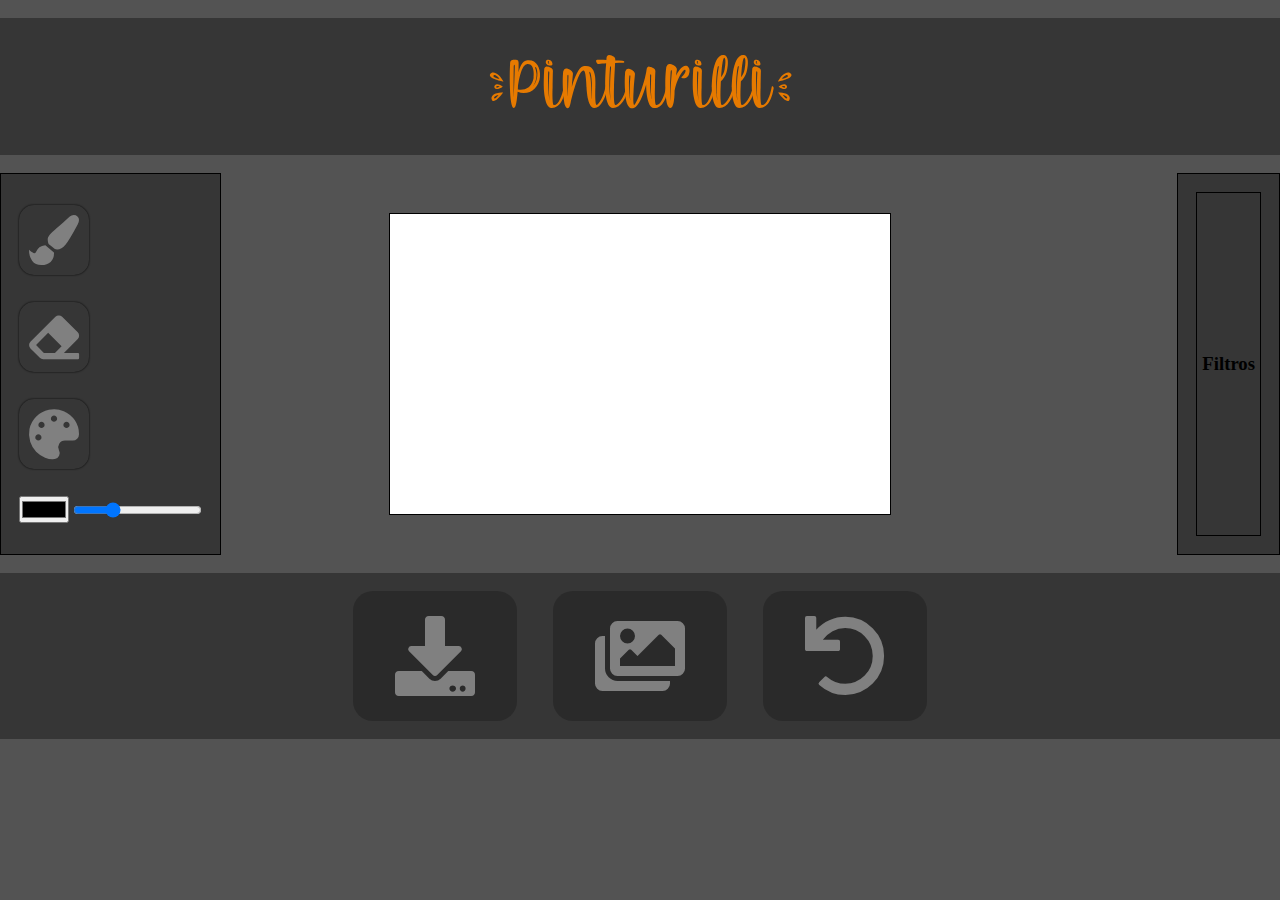
==== TP1/index.html @ ba867d91 "tp1| solucion de bugs en pincel y optimizacion de js" ====
<!DOCTYPE html>
<html lang="en">

<head>
    <meta charset="UTF-8">
    <meta name="viewport" content="width=device-width, initial-scale=1.0">
    <link rel="stylesheet" href="css/style.css">
    <link rel="stylesheet" href="css/css/all.min.css">
    <title>Pinturilli</title>
</head>

<body>
    <header>
        <h1>(Pinturilli)</h1>
    </header>
    <main>
        <div class="paint_tools">
            <div class="paint_item" data-tool="pincel">
                <i class="fas fa-paint-brush"></i>
            </div>
            <div class="paint_item" data-tool="goma">
                <i class="fas fa-eraser"></i>
            </div>
            <div class="paint_item">
                <i class="fas fa-palette"></i>
            </div>
            <div>
                <input type="color" id="color">
                <input type="range" id="grosor" min="1" max="15" value="5">
            </div>
        </div>
        <div class="main">
            <div class="canvas-container">
                <canvas class="canvas" id="canvas"></canvas>
            </div>
        </div>
        <div class="filter" id="filter">
            <div class="filter-btn">
                <h3>Filtros</h3>
            </div>
            <div id="filter-toggle" class="filter-toggle active">
                <div class="filter-button" data-filter="negativo"><button id="negativo">Negativo</button></div>
                <div class="filter-button" data-filter="sepia"><button id="sepia">Sepia</button></div>
                <div class="filter-button" data-filter="binarizacion"><button id="binarizacion">Binarizacion</button></div>
                <div class="filter-button" data-filter="brillo"><button id="brillo">Brillo</button></div>
                <div class="filter-button" data-filter="blur"><button id="blur">Blur</button></div>
                <div class="filter-button" data-filter="saturacion"><button id="saturacion">Saturacion</button></div>
                <div class="filter-button" data-filter="suavizado"><button id="suavizado">Suavizado</button></div>
                <div class="filter-button" data-filter="bordes"><button id="bordes">Bordes</button></div>
            </div>
        </div>
    </main>
    <div class="main_tools">
        <a download="image.png" id="download">
            <button id="download_btn" data-title="Descargar Imagen">
                <i class="fas fa-download"></i>
            </button>
        </a>
        <button onclick="document.querySelector('.file').click();" data-title="Cargar Imagen">
            <i class="fas fa-images"></i>
        </button>
        <input type="file" class="file">
        <button id="clean-canvas" data-title="Restaurar Canvas">
            <i class="fas fa-undo"></i>
        </button>
        <input type="file" class="file">
    </div>
    <script src="js/main.js" type="module"></script>
</body>

</html>
---- TP1/css/style.css ----
@font-face{font-family:blue_eyes;src:url("../font/blue_eyes.otf")}[data-title]:hover:after{opacity:1;-webkit-transition:all 0.1s ease 0.5s;transition:all 0.1s ease 0.5s}[data-title]:after{content:attr(data-title);background-color:#333;font-family:sans-serif;font-size:12px;position:absolute;padding:3px 20px;bottom:-1.6em;left:0;white-space:nowrap;-webkit-box-shadow:1px 1px 3px #222222;box-shadow:1px 1px 3px #222222;opacity:0;border:1px solid #111111;border-radius:6px}[data-title]{position:relative}@media (min-width: 700px){[data-title]:after{font-size:14px}}*{margin:0;padding:0}body{margin:0;background-color:rgba(40,40,40,0.8)}header{text-align:center;background-color:rgba(35,35,35,0.6);margin:2vh 0 2vh 0}header h1{font-family:blue_eyes, sans-serif;font-size:80px;font-weight:normal;color:#e67a00;padding:4vh 0 4vh 0;margin:0}main{display:-webkit-box;display:-ms-flexbox;display:flex;-webkit-box-orient:vertical;-webkit-box-direction:normal;-ms-flex-direction:column;flex-direction:column;-webkit-box-pack:center;-ms-flex-pack:center;justify-content:center}main .paint_tools{background-color:rgba(35,35,35,0.6);display:-webkit-box;display:-ms-flexbox;display:flex;-webkit-box-orient:horizontal;-webkit-box-direction:normal;-ms-flex-direction:row;flex-direction:row;-ms-flex-pack:distribute;justify-content:space-around;border:1px solid black;padding:2vh}main .paint_tools .paint_item{height:70px;width:70px;border-radius:15px;color:grey;display:-webkit-box;display:-ms-flexbox;display:flex;-webkit-box-align:center;-ms-flex-align:center;align-items:center;-webkit-box-pack:center;-ms-flex-pack:center;justify-content:center;-webkit-box-shadow:0 0 2px black;box-shadow:0 0 2px black;cursor:pointer}main .paint_tools .paint_item .fas{font-size:50px}main .paint_tools .paint_item:hover{background-color:#c85c00}main .paint_tools .paint_item.active-tool{background-color:#282828;color:white;-webkit-box-shadow:0 0 4px white;box-shadow:0 0 4px white}main .main{padding:40px;display:-webkit-box;display:-ms-flexbox;display:flex;-webkit-box-pack:center;-ms-flex-pack:center;justify-content:center}main .main .canvas-container{border:1px solid black;width:500px;height:300px;overflow:scroll}main .main .canvas-container .canvas{background-color:white;height:auto;width:auto}main .filter{background-color:rgba(35,35,35,0.6);display:-webkit-box;display:-ms-flexbox;display:flex;-webkit-box-orient:vertical;-webkit-box-direction:normal;-ms-flex-direction:column;flex-direction:column;-ms-flex-pack:distribute;justify-content:space-around;border:1px solid black;padding:2vh}main .filter .filter-btn{border:1px solid black;display:-webkit-box;display:-ms-flexbox;display:flex;-webkit-box-pack:center;-ms-flex-pack:center;justify-content:center;cursor:pointer}main .filter .filter-btn h3{padding:5px}main .filter .filter-toggle{padding:10px;display:-webkit-box;display:-ms-flexbox;display:flex;-webkit-box-orient:horizontal;-webkit-box-direction:normal;-ms-flex-direction:row;flex-direction:row;-ms-flex-pack:distribute;justify-content:space-around}main .filter .filter-toggle .filter-button{text-align:center}main .filter .filter-toggle .filter-button button{border:none;color:white;padding:5px 5px;text-align:center;text-decoration:none;font-size:12px;background-color:rgba(35,35,35,0.6);border-radius:20px;margin:2px}main .filter .filter-toggle .filter-button :hover{background-color:#c85c00;-webkit-box-shadow:0 0 10px white;box-shadow:0 0 10px white}main .filter .filter-toggle .filter-button :active{background-color:#282828}main .filter .filter-toggle .filter-button :focus{outline:none}main .filter .active{display:none !important}.main_tools{margin-top:2vh;background-color:rgba(35,35,35,0.6);display:-webkit-box;display:-ms-flexbox;display:flex;-ms-flex-pack:distribute;justify-content:space-around}.main_tools button{border:none;color:white;padding:5px 15px;text-align:center;text-decoration:none;font-size:16px;background-color:rgba(35,35,35,0.6);border-radius:20px;margin:2vh}.main_tools button i{color:grey;font-size:50px;margin:10px}.main_tools button i:hover{-webkit-box-shadow:none;box-shadow:none}.main_tools button i:focus{outline:none}.main_tools button:hover{background-color:#e67a00;-webkit-box-shadow:0 0 10px white;box-shadow:0 0 10px white}.main_tools button:active{background-color:#282828}.main_tools button:active>i{color:white}.main_tools button:focus{outline:none}.main_tools .file{display:none}@media (min-width: 700px){main{-webkit-box-orient:horizontal;-webkit-box-direction:normal;-ms-flex-direction:row;flex-direction:row;position:relative}main .paint_tools{position:absolute;-webkit-box-orient:vertical;-webkit-box-direction:normal;-ms-flex-direction:column;flex-direction:column;bottom:0;left:0;top:0}main .filter{position:absolute;-webkit-box-orient:horizontal;-webkit-box-direction:normal;-ms-flex-direction:row;flex-direction:row;top:0;right:0;bottom:0}main .filter .filter-btn{-webkit-box-align:center;-ms-flex-align:center;align-items:center}main .filter .filter-toggle{-webkit-box-orient:vertical;-webkit-box-direction:normal;-ms-flex-direction:column;flex-direction:column;-ms-flex-pack:distribute;justify-content:space-around}.main_tools{-webkit-box-pack:center;-ms-flex-pack:center;justify-content:center}.main_tools button{padding:15px 32px}.main_tools button i{font-size:80px}}
/*# sourceMappingURL=style.css.map */
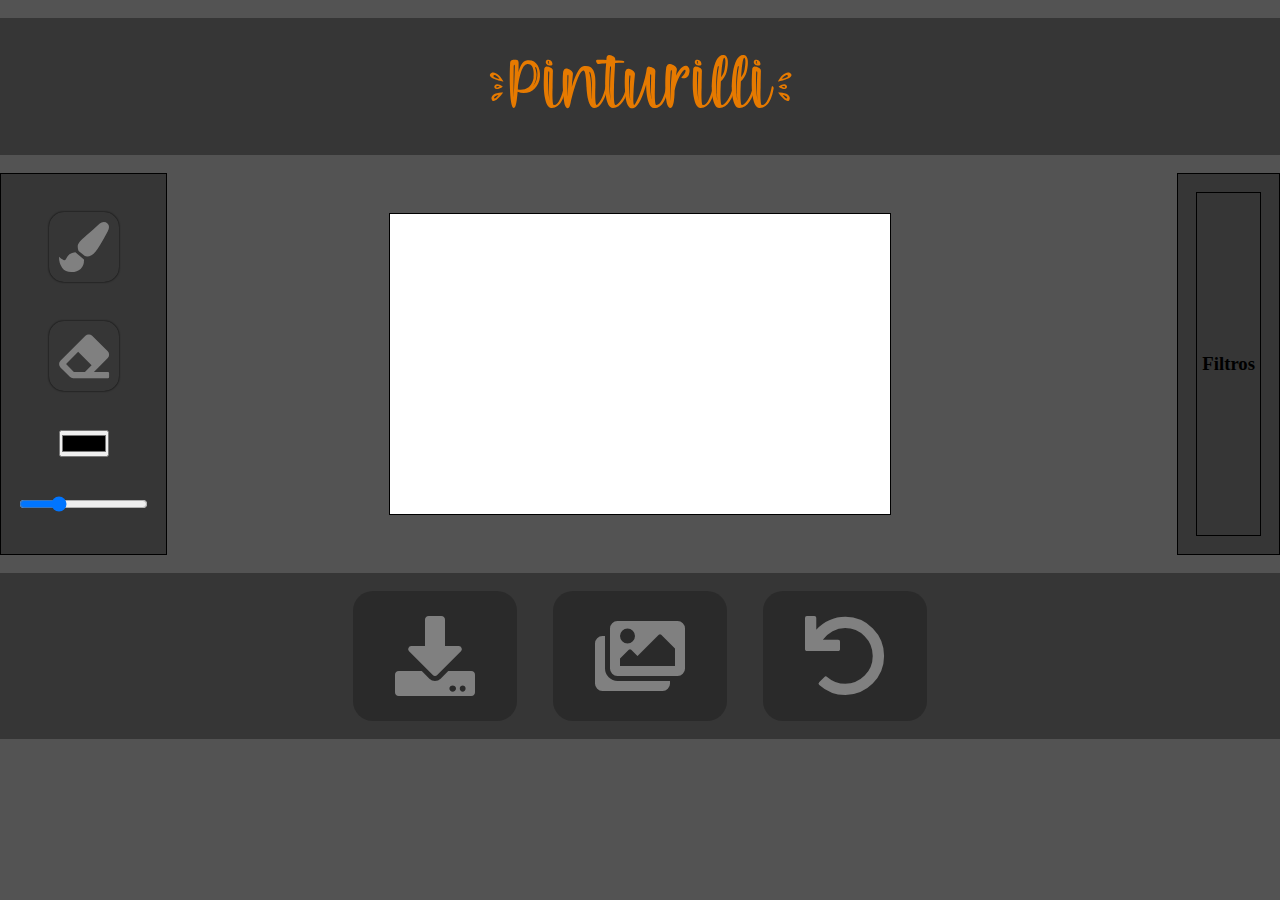
==== commit 49eeaa19: "tp1| emprolijando el codigo" ====
--- a/TP1/index.html
+++ b/TP1/index.html
@@ -1,34 +1,36 @@
 <!DOCTYPE html>
 <html lang="en">
-
-<head>
-    <meta charset="UTF-8">
-    <meta name="viewport" content="width=device-width, initial-scale=1.0">
-    <link rel="stylesheet" href="css/style.css">
-    <link rel="stylesheet" href="css/css/all.min.css">
-    <title>Pinturilli</title>
-</head>
-
-<body>
-    <header>
-        <h1>(Pinturilli)</h1>
-    </header>
-    <main>
-        <div class="paint_tools">
-            <div class="paint_item" data-tool="pincel">
-                <i class="fas fa-paint-brush"></i>
+    
+    <head>
+        <meta charset="UTF-8">
+        <meta name="viewport" content="width=device-width, initial-scale=1.0">
+        <link rel="stylesheet" href="css/style.css">
+        <link rel="stylesheet" href="css/css/all.min.css">
+        <title>Pinturilli</title>
+    </head>
+    
+    <body>
+        <header>
+            <h1>(Pinturilli)</h1>
+        </header>
+        <main>
+            <div class="paint_tools">
+                <div class="paint_item" data-tool="pincel">
+                    <i class="fas fa-paint-brush"></i>
+                </div>
+                <div class="paint_item" data-tool="goma">
+                    <i class="fas fa-eraser"></i>
+                </div>
+          <!--       <div class="paint_item">
+                    <i class="fas fa-palette"></i>
+                </div> -->
+                <div >
+                    <input type="color" id="color">
+                </div>
+                <div>
+                    <input type="range" id="grosor" min="1" max="15" value="5">
+                </div>
             </div>
-            <div class="paint_item" data-tool="goma">
-                <i class="fas fa-eraser"></i>
-            </div>
-            <div class="paint_item">
-                <i class="fas fa-palette"></i>
-            </div>
-            <div>
-                <input type="color" id="color">
-                <input type="range" id="grosor" min="1" max="15" value="5">
-            </div>
-        </div>
         <div class="main">
             <div class="canvas-container">
                 <canvas class="canvas" id="canvas"></canvas>
@@ -42,11 +44,13 @@
                 <div class="filter-button" data-filter="negativo"><button id="negativo">Negativo</button></div>
                 <div class="filter-button" data-filter="sepia"><button id="sepia">Sepia</button></div>
                 <div class="filter-button" data-filter="binarizacion"><button id="binarizacion">Binarizacion</button></div>
-                <div class="filter-button" data-filter="brillo"><button id="brillo">Brillo</button></div>
+          <!--       <div class="filter-button" data-filter="brillo"><button id="brillo">Brillo</button></div>
                 <div class="filter-button" data-filter="blur"><button id="blur">Blur</button></div>
                 <div class="filter-button" data-filter="saturacion"><button id="saturacion">Saturacion</button></div>
                 <div class="filter-button" data-filter="suavizado"><button id="suavizado">Suavizado</button></div>
-                <div class="filter-button" data-filter="bordes"><button id="bordes">Bordes</button></div>
+                <div class="filter-button" data-filter="bordes"><button id="bordes">Bordes</button></div> -->
+                Contraste:<input type="range" id="contraste" min="-90" max="90" step="5" value="0">
+                Brillo:<input type="range" id="brillo" min="0" max="255" step="1" value="0">
             </div>
         </div>
     </main>
@@ -65,7 +69,7 @@
         </button>
         <input type="file" class="file">
     </div>
-    <script src="js/main.js" type="module"></script>
+    <script src="js/main.js" type="module" crossorigin="anonymous"></script>
 </body>
 
 </html>--- a/TP1/css/style.css
+++ b/TP1/css/style.css
@@ -1,2 +1,2 @@
-@font-face{font-family:blue_eyes;src:url("../font/blue_eyes.otf")}[data-title]:hover:after{opacity:1;-webkit-transition:all 0.1s ease 0.5s;transition:all 0.1s ease 0.5s}[data-title]:after{content:attr(data-title);background-color:#333;font-family:sans-serif;font-size:12px;position:absolute;padding:3px 20px;bottom:-1.6em;left:0;white-space:nowrap;-webkit-box-shadow:1px 1px 3px #222222;box-shadow:1px 1px 3px #222222;opacity:0;border:1px solid #111111;border-radius:6px}[data-title]{position:relative}@media (min-width: 700px){[data-title]:after{font-size:14px}}*{margin:0;padding:0}body{margin:0;background-color:rgba(40,40,40,0.8)}header{text-align:center;background-color:rgba(35,35,35,0.6);margin:2vh 0 2vh 0}header h1{font-family:blue_eyes, sans-serif;font-size:80px;font-weight:normal;color:#e67a00;padding:4vh 0 4vh 0;margin:0}main{display:-webkit-box;display:-ms-flexbox;display:flex;-webkit-box-orient:vertical;-webkit-box-direction:normal;-ms-flex-direction:column;flex-direction:column;-webkit-box-pack:center;-ms-flex-pack:center;justify-content:center}main .paint_tools{background-color:rgba(35,35,35,0.6);display:-webkit-box;display:-ms-flexbox;display:flex;-webkit-box-orient:horizontal;-webkit-box-direction:normal;-ms-flex-direction:row;flex-direction:row;-ms-flex-pack:distribute;justify-content:space-around;border:1px solid black;padding:2vh}main .paint_tools .paint_item{height:70px;width:70px;border-radius:15px;color:grey;display:-webkit-box;display:-ms-flexbox;display:flex;-webkit-box-align:center;-ms-flex-align:center;align-items:center;-webkit-box-pack:center;-ms-flex-pack:center;justify-content:center;-webkit-box-shadow:0 0 2px black;box-shadow:0 0 2px black;cursor:pointer}main .paint_tools .paint_item .fas{font-size:50px}main .paint_tools .paint_item:hover{background-color:#c85c00}main .paint_tools .paint_item.active-tool{background-color:#282828;color:white;-webkit-box-shadow:0 0 4px white;box-shadow:0 0 4px white}main .main{padding:40px;display:-webkit-box;display:-ms-flexbox;display:flex;-webkit-box-pack:center;-ms-flex-pack:center;justify-content:center}main .main .canvas-container{border:1px solid black;width:500px;height:300px;overflow:scroll}main .main .canvas-container .canvas{background-color:white;height:auto;width:auto}main .filter{background-color:rgba(35,35,35,0.6);display:-webkit-box;display:-ms-flexbox;display:flex;-webkit-box-orient:vertical;-webkit-box-direction:normal;-ms-flex-direction:column;flex-direction:column;-ms-flex-pack:distribute;justify-content:space-around;border:1px solid black;padding:2vh}main .filter .filter-btn{border:1px solid black;display:-webkit-box;display:-ms-flexbox;display:flex;-webkit-box-pack:center;-ms-flex-pack:center;justify-content:center;cursor:pointer}main .filter .filter-btn h3{padding:5px}main .filter .filter-toggle{padding:10px;display:-webkit-box;display:-ms-flexbox;display:flex;-webkit-box-orient:horizontal;-webkit-box-direction:normal;-ms-flex-direction:row;flex-direction:row;-ms-flex-pack:distribute;justify-content:space-around}main .filter .filter-toggle .filter-button{text-align:center}main .filter .filter-toggle .filter-button button{border:none;color:white;padding:5px 5px;text-align:center;text-decoration:none;font-size:12px;background-color:rgba(35,35,35,0.6);border-radius:20px;margin:2px}main .filter .filter-toggle .filter-button :hover{background-color:#c85c00;-webkit-box-shadow:0 0 10px white;box-shadow:0 0 10px white}main .filter .filter-toggle .filter-button :active{background-color:#282828}main .filter .filter-toggle .filter-button :focus{outline:none}main .filter .active{display:none !important}.main_tools{margin-top:2vh;background-color:rgba(35,35,35,0.6);display:-webkit-box;display:-ms-flexbox;display:flex;-ms-flex-pack:distribute;justify-content:space-around}.main_tools button{border:none;color:white;padding:5px 15px;text-align:center;text-decoration:none;font-size:16px;background-color:rgba(35,35,35,0.6);border-radius:20px;margin:2vh}.main_tools button i{color:grey;font-size:50px;margin:10px}.main_tools button i:hover{-webkit-box-shadow:none;box-shadow:none}.main_tools button i:focus{outline:none}.main_tools button:hover{background-color:#e67a00;-webkit-box-shadow:0 0 10px white;box-shadow:0 0 10px white}.main_tools button:active{background-color:#282828}.main_tools button:active>i{color:white}.main_tools button:focus{outline:none}.main_tools .file{display:none}@media (min-width: 700px){main{-webkit-box-orient:horizontal;-webkit-box-direction:normal;-ms-flex-direction:row;flex-direction:row;position:relative}main .paint_tools{position:absolute;-webkit-box-orient:vertical;-webkit-box-direction:normal;-ms-flex-direction:column;flex-direction:column;bottom:0;left:0;top:0}main .filter{position:absolute;-webkit-box-orient:horizontal;-webkit-box-direction:normal;-ms-flex-direction:row;flex-direction:row;top:0;right:0;bottom:0}main .filter .filter-btn{-webkit-box-align:center;-ms-flex-align:center;align-items:center}main .filter .filter-toggle{-webkit-box-orient:vertical;-webkit-box-direction:normal;-ms-flex-direction:column;flex-direction:column;-ms-flex-pack:distribute;justify-content:space-around}.main_tools{-webkit-box-pack:center;-ms-flex-pack:center;justify-content:center}.main_tools button{padding:15px 32px}.main_tools button i{font-size:80px}}
+@font-face{font-family:blue_eyes;src:url("../font/blue_eyes.otf")}[data-title]:hover:after{opacity:1;-webkit-transition:all 0.1s ease 0.5s;transition:all 0.1s ease 0.5s}[data-title]:after{content:attr(data-title);background-color:#333;font-family:sans-serif;font-size:12px;position:absolute;padding:3px 20px;bottom:-1.6em;left:0;white-space:nowrap;-webkit-box-shadow:1px 1px 3px #222222;box-shadow:1px 1px 3px #222222;opacity:0;border:1px solid #111111;border-radius:6px}[data-title]{position:relative}@media (min-width: 700px){[data-title]:after{font-size:14px}}*{margin:0;padding:0}body{margin:0;background-color:rgba(40,40,40,0.8)}header{text-align:center;background-color:rgba(35,35,35,0.6);margin:2vh 0 2vh 0}header h1{font-family:blue_eyes, sans-serif;font-size:80px;font-weight:normal;color:#e67a00;padding:4vh 0 4vh 0;margin:0}main{display:-webkit-box;display:-ms-flexbox;display:flex;-webkit-box-orient:vertical;-webkit-box-direction:normal;-ms-flex-direction:column;flex-direction:column;-webkit-box-pack:center;-ms-flex-pack:center;justify-content:center}main .paint_tools{background-color:rgba(35,35,35,0.6);display:-webkit-box;display:-ms-flexbox;display:flex;-webkit-box-orient:horizontal;-webkit-box-direction:normal;-ms-flex-direction:row;flex-direction:row;-ms-flex-pack:distribute;justify-content:space-around;-webkit-box-align:center;-ms-flex-align:center;align-items:center;border:1px solid black;padding:2vh}main .paint_tools .paint_item{height:70px;width:70px;border-radius:15px;color:grey;display:-webkit-box;display:-ms-flexbox;display:flex;-webkit-box-align:center;-ms-flex-align:center;align-items:center;-webkit-box-pack:center;-ms-flex-pack:center;justify-content:center;-webkit-box-shadow:0 0 2px black;box-shadow:0 0 2px black;cursor:pointer}main .paint_tools .paint_item .fas{font-size:50px}main .paint_tools .paint_item:hover{background-color:#c85c00}main .paint_tools .paint_item.active-tool{background-color:#282828;color:white;-webkit-box-shadow:0 0 4px white;box-shadow:0 0 4px white}main .main{padding:40px;display:-webkit-box;display:-ms-flexbox;display:flex;-webkit-box-pack:center;-ms-flex-pack:center;justify-content:center}main .main .canvas-container{border:1px solid black;width:500px;height:300px;overflow:scroll}main .main .canvas-container .canvas{background-color:white;height:auto;width:auto}main .filter{background-color:rgba(35,35,35,0.6);display:-webkit-box;display:-ms-flexbox;display:flex;-webkit-box-orient:vertical;-webkit-box-direction:normal;-ms-flex-direction:column;flex-direction:column;-ms-flex-pack:distribute;justify-content:space-around;border:1px solid black;padding:2vh}main .filter .filter-btn{border:1px solid black;display:-webkit-box;display:-ms-flexbox;display:flex;-webkit-box-pack:center;-ms-flex-pack:center;justify-content:center;cursor:pointer}main .filter .filter-btn h3{padding:5px}main .filter .filter-toggle{padding:10px;display:-webkit-box;display:-ms-flexbox;display:flex;-webkit-box-orient:horizontal;-webkit-box-direction:normal;-ms-flex-direction:row;flex-direction:row;-ms-flex-pack:distribute;justify-content:space-around}main .filter .filter-toggle .filter-button{text-align:center}main .filter .filter-toggle .filter-button button{border:none;color:white;padding:5px 5px;text-align:center;text-decoration:none;font-size:12px;background-color:rgba(35,35,35,0.6);border-radius:20px;margin:2px}main .filter .filter-toggle .filter-button :hover{background-color:#c85c00;-webkit-box-shadow:0 0 10px white;box-shadow:0 0 10px white}main .filter .filter-toggle .filter-button :active{background-color:#282828}main .filter .filter-toggle .filter-button :focus{outline:none}main .filter .active{display:none !important}.main_tools{margin-top:2vh;background-color:rgba(35,35,35,0.6);display:-webkit-box;display:-ms-flexbox;display:flex;-ms-flex-pack:distribute;justify-content:space-around}.main_tools button{border:none;color:white;padding:5px 15px;text-align:center;text-decoration:none;font-size:16px;background-color:rgba(35,35,35,0.6);border-radius:20px;margin:2vh}.main_tools button i{color:grey;font-size:50px;margin:10px}.main_tools button i:hover{-webkit-box-shadow:none;box-shadow:none}.main_tools button i:focus{outline:none}.main_tools button:hover{background-color:#e67a00;-webkit-box-shadow:0 0 10px white;box-shadow:0 0 10px white}.main_tools button:active{background-color:#282828}.main_tools button:active>i{color:white}.main_tools button:focus{outline:none}.main_tools .file{display:none}@media (min-width: 700px){main{-webkit-box-orient:horizontal;-webkit-box-direction:normal;-ms-flex-direction:row;flex-direction:row;position:relative}main .paint_tools{position:absolute;-webkit-box-orient:vertical;-webkit-box-direction:normal;-ms-flex-direction:column;flex-direction:column;bottom:0;left:0;top:0}main .filter{position:absolute;-webkit-box-orient:horizontal;-webkit-box-direction:normal;-ms-flex-direction:row;flex-direction:row;top:0;right:0;bottom:0}main .filter .filter-btn{-webkit-box-align:center;-ms-flex-align:center;align-items:center}main .filter .filter-toggle{-webkit-box-orient:vertical;-webkit-box-direction:normal;-ms-flex-direction:column;flex-direction:column;-ms-flex-pack:distribute;justify-content:space-around}.main_tools{-webkit-box-pack:center;-ms-flex-pack:center;justify-content:center}.main_tools button{padding:15px 32px}.main_tools button i{font-size:80px}}
 /*# sourceMappingURL=style.css.map */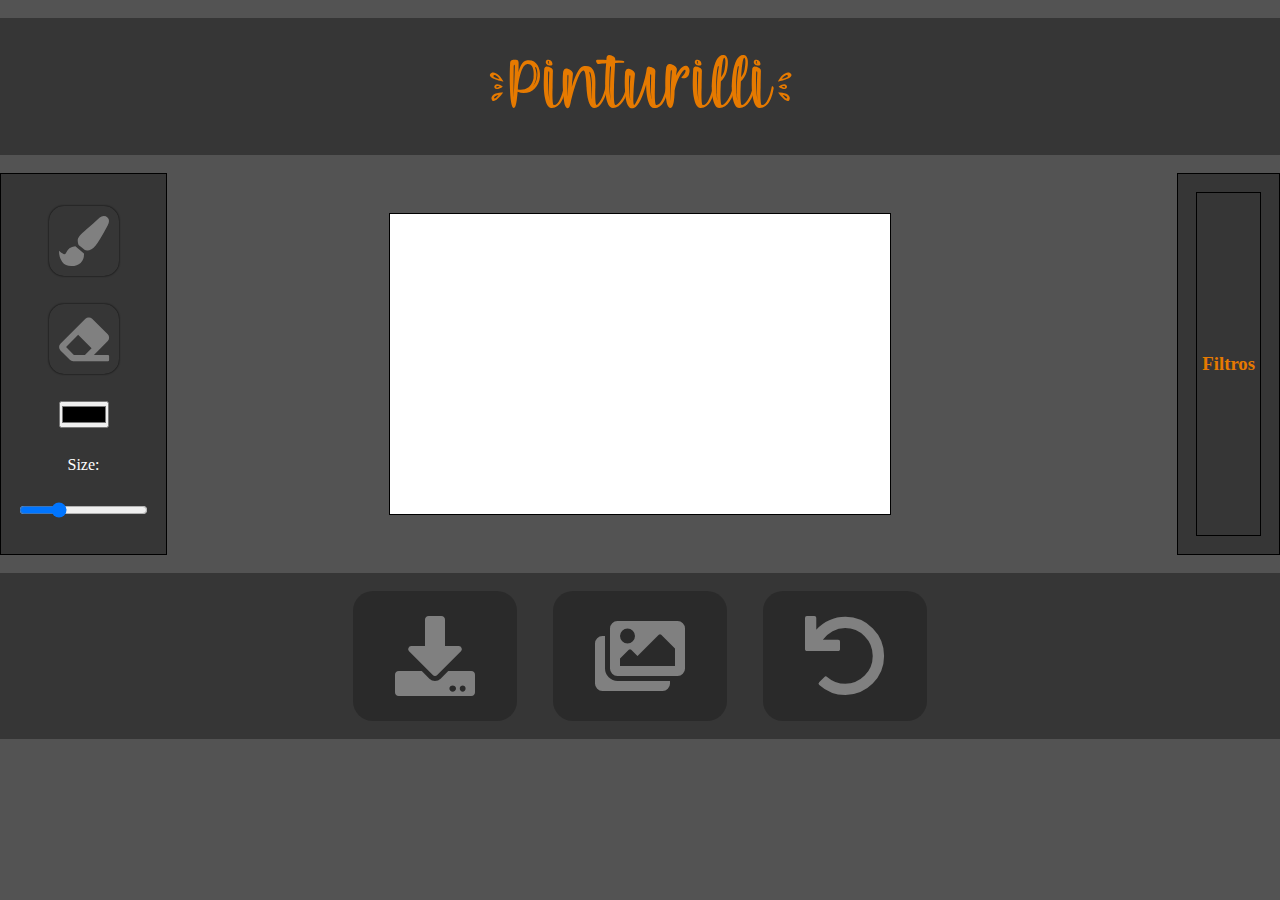
==== commit 2e70534b: "tp1| se agregaron detalles" ====
--- a/TP1/index.html
+++ b/TP1/index.html
@@ -28,6 +28,9 @@
                     <input type="color" id="color">
                 </div>
                 <div>
+                    <label for="grosor">Size:</label>
+                </div>
+                <div>
                     <input type="range" id="grosor" min="1" max="15" value="5">
                 </div>
             </div>
@@ -44,13 +47,11 @@
                 <div class="filter-button" data-filter="negativo"><button id="negativo">Negativo</button></div>
                 <div class="filter-button" data-filter="sepia"><button id="sepia">Sepia</button></div>
                 <div class="filter-button" data-filter="binarizacion"><button id="binarizacion">Binarizacion</button></div>
-          <!--       <div class="filter-button" data-filter="brillo"><button id="brillo">Brillo</button></div>
-                <div class="filter-button" data-filter="blur"><button id="blur">Blur</button></div>
-                <div class="filter-button" data-filter="saturacion"><button id="saturacion">Saturacion</button></div>
-                <div class="filter-button" data-filter="suavizado"><button id="suavizado">Suavizado</button></div>
-                <div class="filter-button" data-filter="bordes"><button id="bordes">Bordes</button></div> -->
-                Contraste:<input type="range" id="contraste" min="-90" max="90" step="5" value="0">
-                Brillo:<input type="range" id="brillo" min="0" max="255" step="1" value="0">
+                <div class="filter-button" data-filter="gris"><button id="gris">Gris</button></div>
+                <label for="brillo">Brillo</label>
+                <input type="range" min="0" max="300" value="0" id="brillo" step="10">   
+                <label for="saturacion">Saturacion</label>
+                <input type="range" min="0" max="300" value="0" id="saturacion" step="10">  
             </div>
         </div>
     </main>
@@ -63,7 +64,7 @@
         <button onclick="document.querySelector('.file').click();" data-title="Cargar Imagen">
             <i class="fas fa-images"></i>
         </button>
-        <input type="file" class="file">
+        <input type="file" class="file" accept="image/*">
         <button id="clean-canvas" data-title="Restaurar Canvas">
             <i class="fas fa-undo"></i>
         </button>
--- a/TP1/css/style.css
+++ b/TP1/css/style.css
@@ -1,2 +1,2 @@
-@font-face{font-family:blue_eyes;src:url("../font/blue_eyes.otf")}[data-title]:hover:after{opacity:1;-webkit-transition:all 0.1s ease 0.5s;transition:all 0.1s ease 0.5s}[data-title]:after{content:attr(data-title);background-color:#333;font-family:sans-serif;font-size:12px;position:absolute;padding:3px 20px;bottom:-1.6em;left:0;white-space:nowrap;-webkit-box-shadow:1px 1px 3px #222222;box-shadow:1px 1px 3px #222222;opacity:0;border:1px solid #111111;border-radius:6px}[data-title]{position:relative}@media (min-width: 700px){[data-title]:after{font-size:14px}}*{margin:0;padding:0}body{margin:0;background-color:rgba(40,40,40,0.8)}header{text-align:center;background-color:rgba(35,35,35,0.6);margin:2vh 0 2vh 0}header h1{font-family:blue_eyes, sans-serif;font-size:80px;font-weight:normal;color:#e67a00;padding:4vh 0 4vh 0;margin:0}main{display:-webkit-box;display:-ms-flexbox;display:flex;-webkit-box-orient:vertical;-webkit-box-direction:normal;-ms-flex-direction:column;flex-direction:column;-webkit-box-pack:center;-ms-flex-pack:center;justify-content:center}main .paint_tools{background-color:rgba(35,35,35,0.6);display:-webkit-box;display:-ms-flexbox;display:flex;-webkit-box-orient:horizontal;-webkit-box-direction:normal;-ms-flex-direction:row;flex-direction:row;-ms-flex-pack:distribute;justify-content:space-around;-webkit-box-align:center;-ms-flex-align:center;align-items:center;border:1px solid black;padding:2vh}main .paint_tools .paint_item{height:70px;width:70px;border-radius:15px;color:grey;display:-webkit-box;display:-ms-flexbox;display:flex;-webkit-box-align:center;-ms-flex-align:center;align-items:center;-webkit-box-pack:center;-ms-flex-pack:center;justify-content:center;-webkit-box-shadow:0 0 2px black;box-shadow:0 0 2px black;cursor:pointer}main .paint_tools .paint_item .fas{font-size:50px}main .paint_tools .paint_item:hover{background-color:#c85c00}main .paint_tools .paint_item.active-tool{background-color:#282828;color:white;-webkit-box-shadow:0 0 4px white;box-shadow:0 0 4px white}main .main{padding:40px;display:-webkit-box;display:-ms-flexbox;display:flex;-webkit-box-pack:center;-ms-flex-pack:center;justify-content:center}main .main .canvas-container{border:1px solid black;width:500px;height:300px;overflow:scroll}main .main .canvas-container .canvas{background-color:white;height:auto;width:auto}main .filter{background-color:rgba(35,35,35,0.6);display:-webkit-box;display:-ms-flexbox;display:flex;-webkit-box-orient:vertical;-webkit-box-direction:normal;-ms-flex-direction:column;flex-direction:column;-ms-flex-pack:distribute;justify-content:space-around;border:1px solid black;padding:2vh}main .filter .filter-btn{border:1px solid black;display:-webkit-box;display:-ms-flexbox;display:flex;-webkit-box-pack:center;-ms-flex-pack:center;justify-content:center;cursor:pointer}main .filter .filter-btn h3{padding:5px}main .filter .filter-toggle{padding:10px;display:-webkit-box;display:-ms-flexbox;display:flex;-webkit-box-orient:horizontal;-webkit-box-direction:normal;-ms-flex-direction:row;flex-direction:row;-ms-flex-pack:distribute;justify-content:space-around}main .filter .filter-toggle .filter-button{text-align:center}main .filter .filter-toggle .filter-button button{border:none;color:white;padding:5px 5px;text-align:center;text-decoration:none;font-size:12px;background-color:rgba(35,35,35,0.6);border-radius:20px;margin:2px}main .filter .filter-toggle .filter-button :hover{background-color:#c85c00;-webkit-box-shadow:0 0 10px white;box-shadow:0 0 10px white}main .filter .filter-toggle .filter-button :active{background-color:#282828}main .filter .filter-toggle .filter-button :focus{outline:none}main .filter .active{display:none !important}.main_tools{margin-top:2vh;background-color:rgba(35,35,35,0.6);display:-webkit-box;display:-ms-flexbox;display:flex;-ms-flex-pack:distribute;justify-content:space-around}.main_tools button{border:none;color:white;padding:5px 15px;text-align:center;text-decoration:none;font-size:16px;background-color:rgba(35,35,35,0.6);border-radius:20px;margin:2vh}.main_tools button i{color:grey;font-size:50px;margin:10px}.main_tools button i:hover{-webkit-box-shadow:none;box-shadow:none}.main_tools button i:focus{outline:none}.main_tools button:hover{background-color:#e67a00;-webkit-box-shadow:0 0 10px white;box-shadow:0 0 10px white}.main_tools button:active{background-color:#282828}.main_tools button:active>i{color:white}.main_tools button:focus{outline:none}.main_tools .file{display:none}@media (min-width: 700px){main{-webkit-box-orient:horizontal;-webkit-box-direction:normal;-ms-flex-direction:row;flex-direction:row;position:relative}main .paint_tools{position:absolute;-webkit-box-orient:vertical;-webkit-box-direction:normal;-ms-flex-direction:column;flex-direction:column;bottom:0;left:0;top:0}main .filter{position:absolute;-webkit-box-orient:horizontal;-webkit-box-direction:normal;-ms-flex-direction:row;flex-direction:row;top:0;right:0;bottom:0}main .filter .filter-btn{-webkit-box-align:center;-ms-flex-align:center;align-items:center}main .filter .filter-toggle{-webkit-box-orient:vertical;-webkit-box-direction:normal;-ms-flex-direction:column;flex-direction:column;-ms-flex-pack:distribute;justify-content:space-around}.main_tools{-webkit-box-pack:center;-ms-flex-pack:center;justify-content:center}.main_tools button{padding:15px 32px}.main_tools button i{font-size:80px}}
+@font-face{font-family:blue_eyes;src:url("../font/blue_eyes.otf")}[data-title]:hover:after{opacity:1;-webkit-transition:all 0.1s ease 0.5s;transition:all 0.1s ease 0.5s}[data-title]:after{content:attr(data-title);background-color:#333;font-family:sans-serif;font-size:12px;position:absolute;padding:3px 20px;bottom:-1.6em;left:0;white-space:nowrap;-webkit-box-shadow:1px 1px 3px #222222;box-shadow:1px 1px 3px #222222;opacity:0;border:1px solid #111111;border-radius:6px}[data-title]{position:relative}@media (min-width: 700px){[data-title]:after{font-size:14px}}*{margin:0;padding:0}body{margin:0;background-color:rgba(40,40,40,0.8);color:white}header{text-align:center;background-color:rgba(35,35,35,0.6);margin:2vh 0 2vh 0}header h1{font-family:blue_eyes, sans-serif;font-size:80px;font-weight:normal;color:#e67a00;padding:4vh 0 4vh 0;margin:0}main{display:-webkit-box;display:-ms-flexbox;display:flex;-webkit-box-orient:vertical;-webkit-box-direction:normal;-ms-flex-direction:column;flex-direction:column;-webkit-box-pack:center;-ms-flex-pack:center;justify-content:center}main .paint_tools{background-color:rgba(35,35,35,0.6);display:-webkit-box;display:-ms-flexbox;display:flex;-webkit-box-orient:horizontal;-webkit-box-direction:normal;-ms-flex-direction:row;flex-direction:row;-ms-flex-pack:distribute;justify-content:space-around;-webkit-box-align:center;-ms-flex-align:center;align-items:center;border:1px solid black;padding:2vh}main .paint_tools .paint_item{height:70px;width:70px;border-radius:15px;color:grey;display:-webkit-box;display:-ms-flexbox;display:flex;-webkit-box-align:center;-ms-flex-align:center;align-items:center;-webkit-box-pack:center;-ms-flex-pack:center;justify-content:center;-webkit-box-shadow:0 0 2px black;box-shadow:0 0 2px black;cursor:pointer}main .paint_tools .paint_item .fas{font-size:50px}main .paint_tools .paint_item:hover{background-color:#c85c00}main .paint_tools .paint_item.active-tool{background-color:#282828;color:white;-webkit-box-shadow:0 0 4px white;box-shadow:0 0 4px white}main .main{padding:40px;display:-webkit-box;display:-ms-flexbox;display:flex;-webkit-box-pack:center;-ms-flex-pack:center;justify-content:center}main .main .canvas-container{border:1px solid black;width:500px;height:300px;overflow:scroll}main .main .canvas-container .canvas{background-color:white;height:auto;width:auto}main .filter{background-color:rgba(35,35,35,0.6);display:-webkit-box;display:-ms-flexbox;display:flex;-webkit-box-orient:vertical;-webkit-box-direction:normal;-ms-flex-direction:column;flex-direction:column;-ms-flex-pack:distribute;justify-content:space-around;border:1px solid black;padding:2vh}main .filter h3{color:#e67a00}main .filter .filter-btn{border:1px solid black;display:-webkit-box;display:-ms-flexbox;display:flex;-webkit-box-pack:center;-ms-flex-pack:center;justify-content:center;cursor:pointer}main .filter .filter-btn h3{padding:5px}main .filter .filter-toggle{padding:10px;display:-webkit-box;display:-ms-flexbox;display:flex;-webkit-box-orient:horizontal;-webkit-box-direction:normal;-ms-flex-direction:row;flex-direction:row;-ms-flex-pack:distribute;justify-content:space-around}main .filter .filter-toggle .filter-button{text-align:center}main .filter .filter-toggle .filter-button button{border:none;color:white;padding:5px 5px;text-align:center;text-decoration:none;font-size:12px;background-color:rgba(35,35,35,0.6);border-radius:20px;margin:2px}main .filter .filter-toggle .filter-button :hover{background-color:#c85c00;-webkit-box-shadow:0 0 10px white;box-shadow:0 0 10px white}main .filter .filter-toggle .filter-button :active{background-color:#282828}main .filter .filter-toggle .filter-button :focus{outline:none}main .filter .active{display:none !important}.main_tools{margin-top:2vh;background-color:rgba(35,35,35,0.6);display:-webkit-box;display:-ms-flexbox;display:flex;-ms-flex-pack:distribute;justify-content:space-around}.main_tools button{border:none;color:white;padding:5px 15px;text-align:center;text-decoration:none;font-size:16px;background-color:rgba(35,35,35,0.6);border-radius:20px;margin:2vh}.main_tools button i{color:grey;font-size:50px;margin:10px}.main_tools button i:hover{-webkit-box-shadow:none;box-shadow:none}.main_tools button i:focus{outline:none}.main_tools button:hover{background-color:#e67a00;-webkit-box-shadow:0 0 10px white;box-shadow:0 0 10px white}.main_tools button:active{background-color:#282828}.main_tools button:active>i{color:white}.main_tools button:focus{outline:none}.main_tools .file{display:none}@media (min-width: 700px){main{-webkit-box-orient:horizontal;-webkit-box-direction:normal;-ms-flex-direction:row;flex-direction:row;position:relative}main .paint_tools{position:absolute;-webkit-box-orient:vertical;-webkit-box-direction:normal;-ms-flex-direction:column;flex-direction:column;bottom:0;left:0;top:0}main .filter{position:absolute;-webkit-box-orient:horizontal;-webkit-box-direction:normal;-ms-flex-direction:row;flex-direction:row;top:0;right:0;bottom:0}main .filter .filter-btn{-webkit-box-align:center;-ms-flex-align:center;align-items:center}main .filter .filter-toggle{-webkit-box-orient:vertical;-webkit-box-direction:normal;-ms-flex-direction:column;flex-direction:column;-ms-flex-pack:distribute;justify-content:space-around}.main_tools{-webkit-box-pack:center;-ms-flex-pack:center;justify-content:center}.main_tools button{padding:15px 32px}.main_tools button i{font-size:80px}}
 /*# sourceMappingURL=style.css.map */